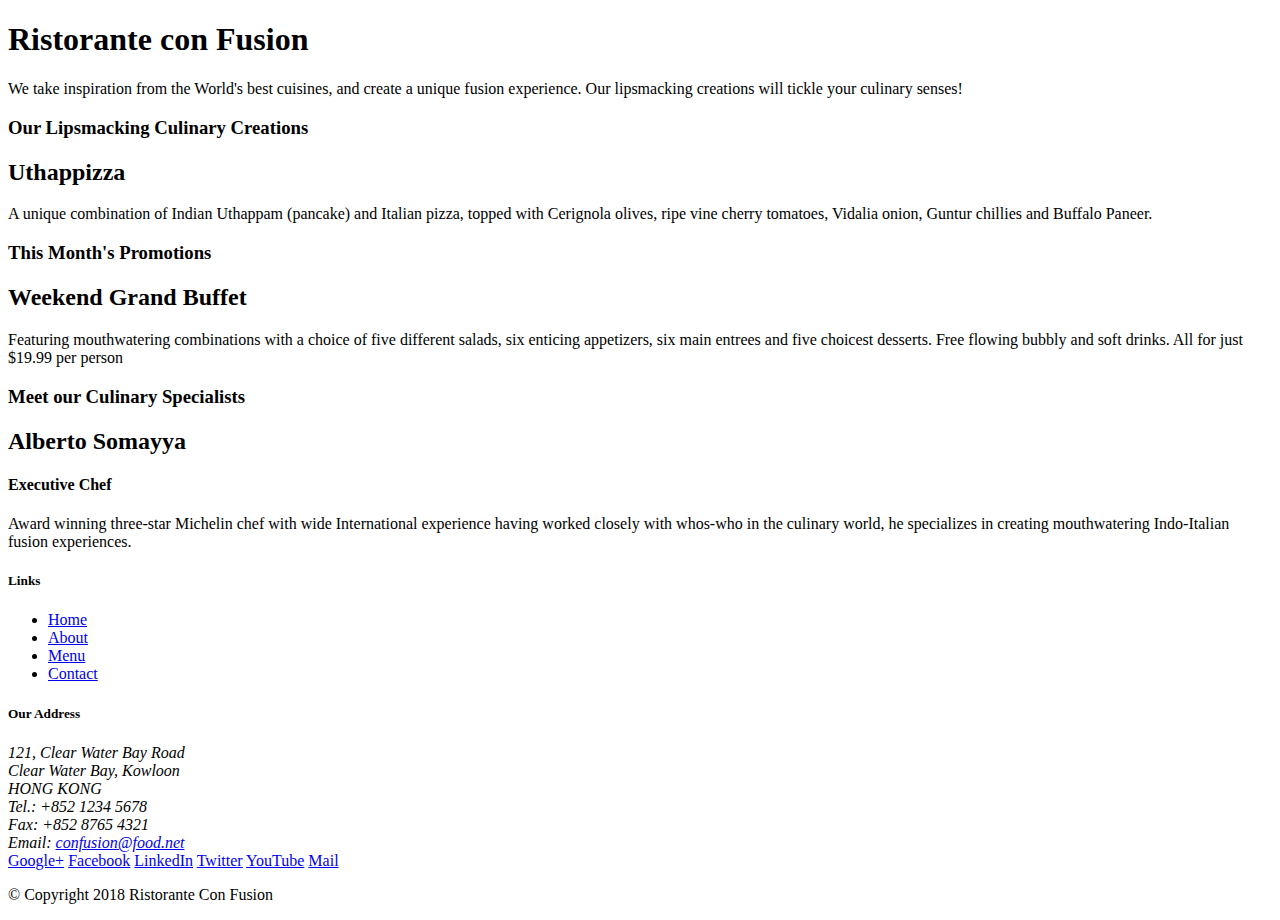
==== index.html @ 96f65228 "Initial Setup" ====
<!DOCTYPE html>
<html lang="en">

<head>
    <title>Ristorante Con Fusion</title>
</head>

<body>

    <header>
        <div>
            <div>
                <div>
                    <h1>Ristorante con Fusion</h1>
                    <p>We take inspiration from the World's best cuisines, and create a unique fusion experience. Our lipsmacking creations will tickle your culinary senses!</p>
                </div>
                <div>
                </div>
            </div>
        </div>
    </header>

    <div>
        <div>
            <div>
                <h3>Our Lipsmacking Culinary Creations</h3>
            </div>
            <div>
                <h2>Uthappizza</h2>
                <p>A unique combination of Indian Uthappam (pancake) and Italian pizza, topped with Cerignola olives, ripe vine cherry tomatoes, Vidalia onion, Guntur chillies and Buffalo Paneer.</p>
            </div>
        </div>


        <div>
            <div>
                <h3>This Month's Promotions</h3>
            </div>
            <div>
                <h2>Weekend Grand Buffet</h2>
                <p>Featuring mouthwatering combinations with a choice of five different salads, six enticing appetizers, six main entrees and five choicest desserts. Free flowing bubbly and soft drinks. All for just $19.99 per person </p>
            </div>
        </div>

        <div>
            <div>
                <h3>Meet our Culinary Specialists</h3>
            </div>
            <div>
                <h2>Alberto Somayya</h2>
                <h4>Executive Chef</h4>
                <p>Award winning three-star Michelin chef with wide International experience having worked closely with whos-who in the culinary world, he specializes in creating mouthwatering Indo-Italian fusion experiences. </p>
            </div>
        </div>
    </div>

    <footer>
        <div>
            <div>             
                <div>
                    <h5>Links</h5>
                    <ul>
                        <li><a href="#">Home</a></li>
                        <li><a href="#">About</a></li>
                        <li><a href="#">Menu</a></li>
                        <li><a href="#">Contact</a></li>
                    </ul>
                </div>
                <div>
                    <h5>Our Address</h5>
                    <address>
		              121, Clear Water Bay Road<br>
		              Clear Water Bay, Kowloon<br>
		              HONG KONG<br>
		              Tel.: +852 1234 5678<br>
		              Fax: +852 8765 4321<br>
		              Email: <a href="mailto:confusion@food.net">confusion@food.net</a>
		           </address>
                </div>
                <div>
                    <div>
                        <a href="http://google.com/+">Google+</a>
                        <a href="http://www.facebook.com/profile.php?id=">Facebook</a>
                        <a href="http://www.linkedin.com/in/">LinkedIn</a>
                        <a href="http://twitter.com/">Twitter</a>
                        <a href="http://youtube.com/">YouTube</a>
                        <a href="mailto:">Mail</a>
                    </div>
                </div>
           </div>
           <div>             
                <div>
                    <p>© Copyright 2018 Ristorante Con Fusion</p>
                </div>
           </div>
        </div>
    </footer>

</body>

</html>
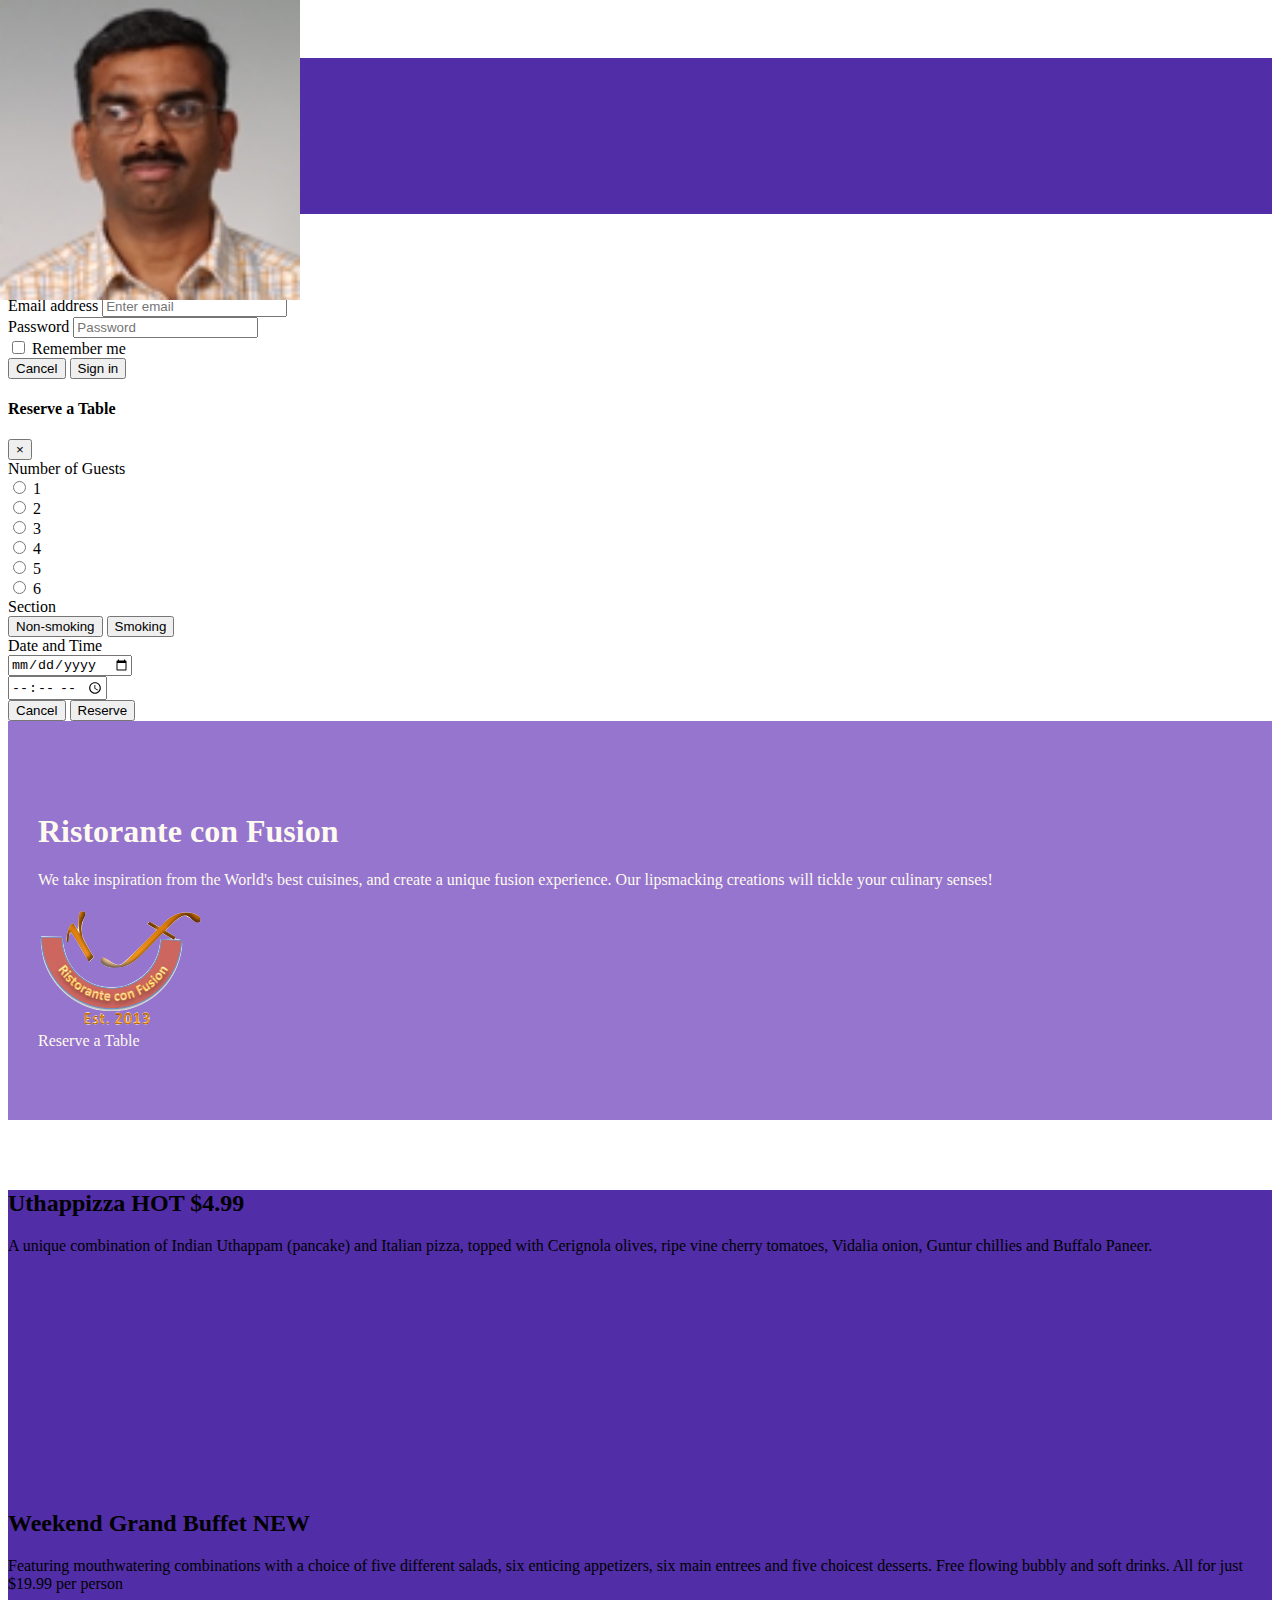
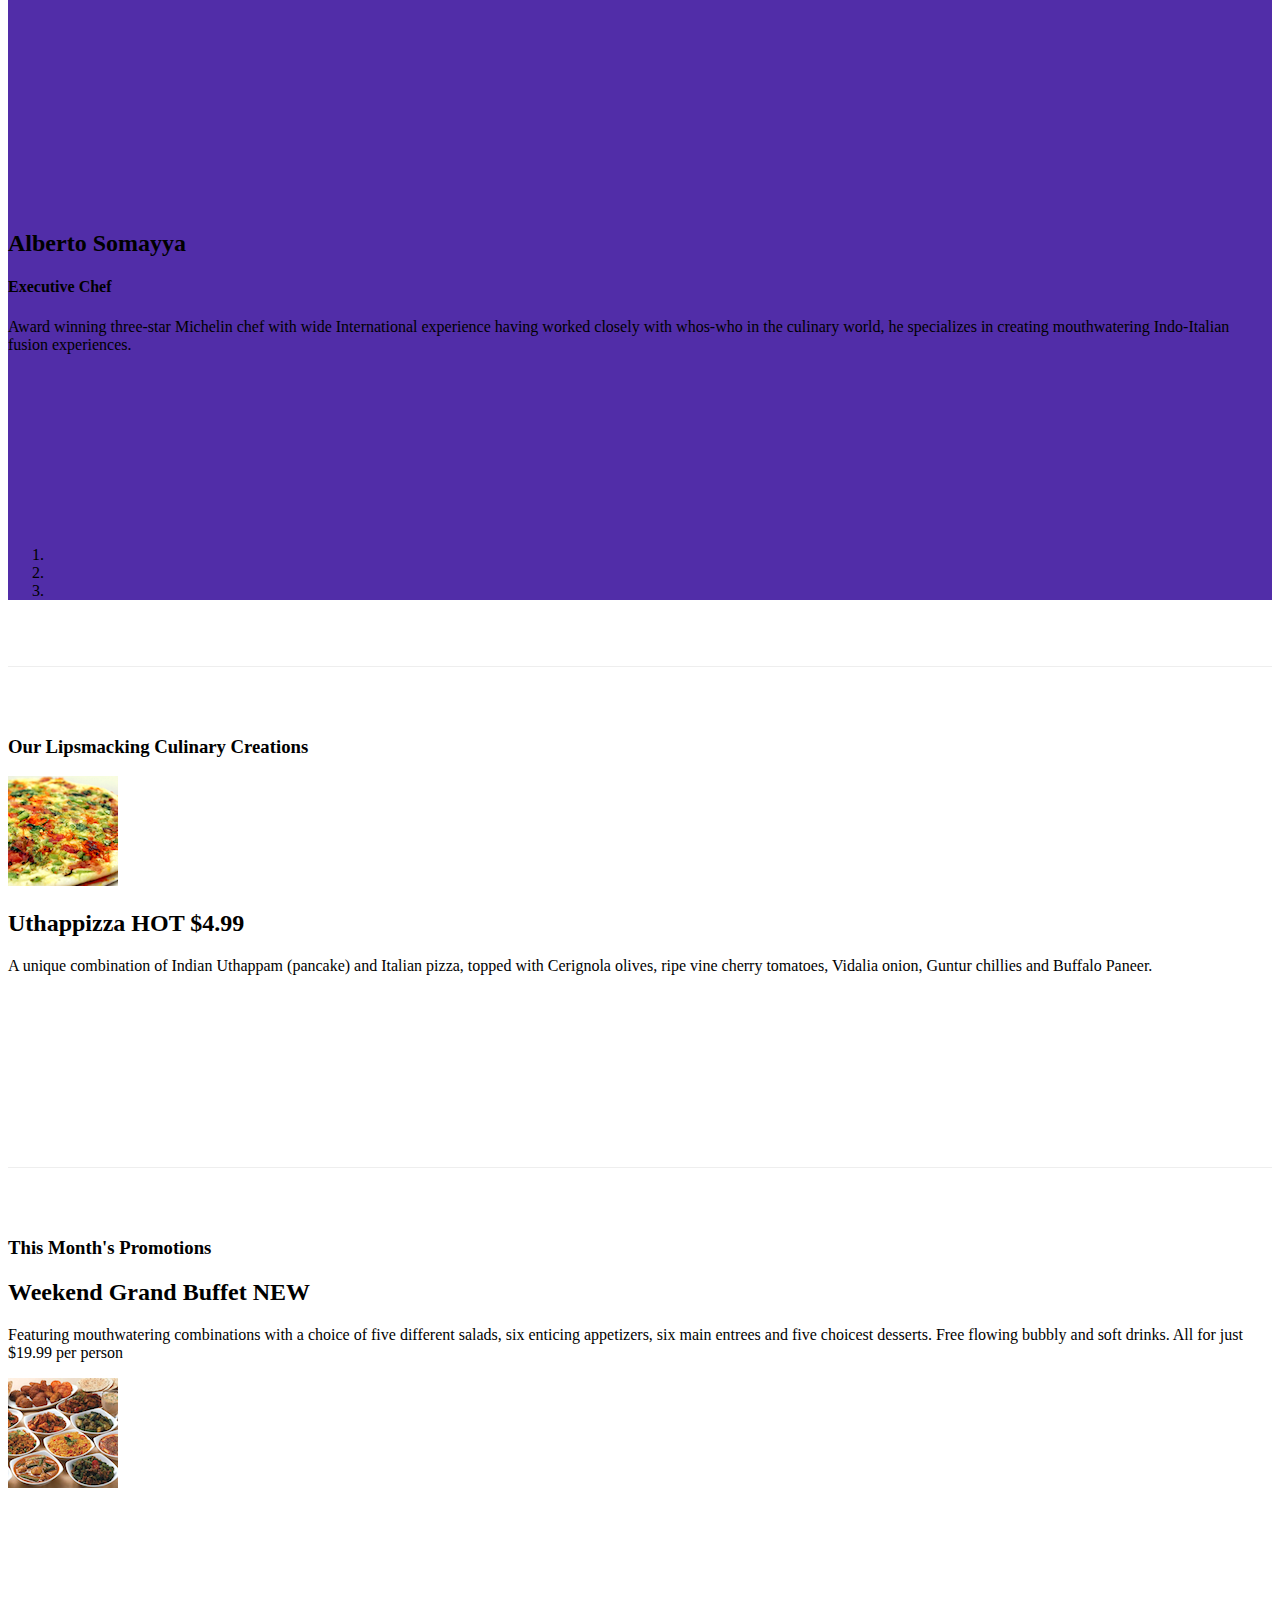
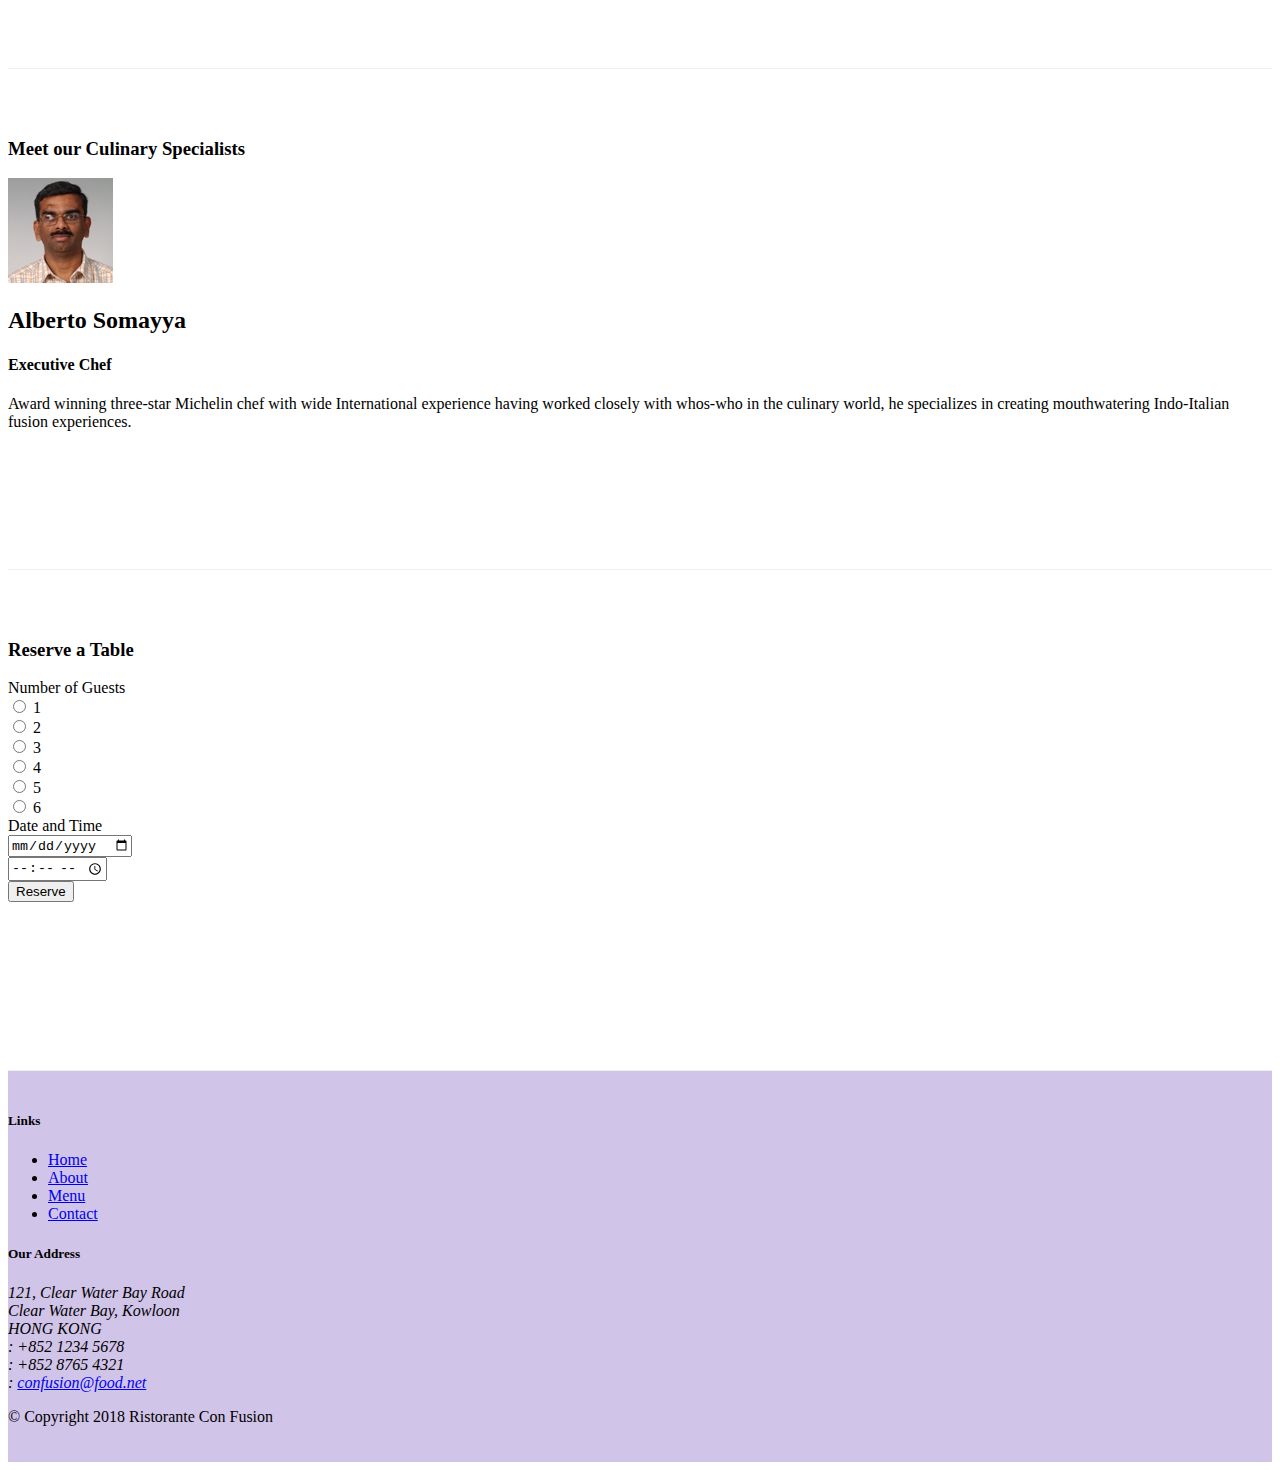
==== commit aa2039ae: "week3comp" ====
--- a/index.html
+++ b/index.html
@@ -3,99 +3,370 @@
 
 <head>
     <title>Ristorante Con Fusion</title>
+     <!-- Required meta tags always come first -->
+     <meta charset="utf-8">
+     <meta name="viewport" content="width=device-width, initial-scale=1, shrink-to-fit=no">
+     <meta http-equiv="x-ua-compatible" content="ie=edge">
+ 
+     <!-- Bootstrap CSS -->
+     <link rel="stylesheet" href="node_modules/bootstrap/dist/css/bootstrap.min.css">
+     <link rel="stylesheet" href="node_modules/font-awesome/css/font-awesome.min.css">
+     <link rel="stylesheet" href="node_modules/bootstrap-social/bootstrap-social.css">
+     <link rel="stylesheet" href="css/styles.css">
 </head>
 
 <body>
-
-    <header>
-        <div>
-            <div>
-                <div>
+    <nav class="navbar navbar-dark navbar-expand-sm fixed-top">
+        <div class="container">
+            <button class="navbar-toggler" type="button" data-toggler="collapse" data-target="#Navbar">
+                <span class="navbar-toggler-icon"></span>
+            </button>
+            <a class="navbar-brand mr-auto" href="#"><img src="img/logo.png" height="30" width="41"></a>
+            <div class="collapse navbar-collapse" id="Navbar">
+                <ul class="navbar-nav mr-auto">
+                    <li class="nav-item active"><a class="nav-link" href="#"><span class="fa fa-home fa-lg"></span> Home</a></li>
+                    <li class="nav-item"><a class="nav-link" href="/aboutus.html"><span class="fa fa-info fa-lg"></span> About</a></li>
+                    <li class="nav-item"><a class="nav-link" href="#"><span class="fa fa-list fa-lg"></span> Menu</a></li>
+                    <li class="nav-item"><a class="nav-link" href="./contactus.html"><span class="fa fa-address-card fa-lg"></span> Contact</a></li>
+                </ul>
+                <span class="navbar-text">
+                    <a data-toggle="modal" data-target="#loginModal">
+                        <span class="fa fa-sign-in"></span> Login
+                    </a>
+                </span>
+            </div>
+        </div>
+    </nav>
+    <div id="loginModal" class="modal fade" role="dialog">
+        <div class="modal-dialog modal-lg" role="content">
+            <div class="modal-content">
+                <div class="modal-header">
+                    <h4 class="modal-title">Login</h4>
+                    <button type="button" class="close" data-dismiss="modal">
+                        &times;
+                    </button>
+                </div>
+                <div class="modal-body">
+                    <form>
+                        <div class="form-row">
+                            <div class="form-group col-sm-4">
+                                    <label class="sr-only" for="exampleInputEmail3">Email address</label>
+                                    <input type="email" class="form-control form-control-sm mr-1" id="exampleInputEmail3" placeholder="Enter email">
+                            </div>
+                            <div class="form-group col-sm-4">
+                                <label class="sr-only" for="exampleInputPassword3">Password</label>
+                                <input type="password" class="form-control form-control-sm mr-1" id="exampleInputPassword3" placeholder="Password">
+                            </div>
+                            <div class="col-sm-auto">
+                                <div class="form-check">
+                                    <input class="form-check-input" type="checkbox">
+                                    <label class="form-check-label"> Remember me
+                                    </label>
+                                </div>
+                            </div>
+                        </div>
+                        <div class="form-row">
+                            <button type="button" class="btn btn-secondary btn-sm ml-auto" data-dismiss="modal">Cancel</button>
+                            <button type="submit" class="btn btn-primary btn-sm ml-1">Sign in</button>        
+                        </div>
+                    </form>
+                </div>
+            </div>
+        </div>
+    </div>
+    <div id="reserveModal" class="modal fade" role="dialog">
+        <div class="modal-dialog modal-lg" role="content">
+            <div class="modal-content">
+                <div class="modal-header">
+                    <h4 class="modal-title">Reserve a Table</h4>
+                    <button type="button" class="close" data-dismiss="modal">
+                        &times;
+                    </button>
+                </div>
+                <div class="modal-body">
+                    <form action="">
+                        <div class="form-group row">
+                            <label for="guests" class="col-md-3 col-form-label">Number of Guests</label>
+                            <div class="col-md-9">
+                                <div class="form-check form-check-inline">
+                                    <input class="form-check-input" type="radio" id="radio1" name="radio1" value="radio1">
+                                    <label class="form-check-label" for="radio1">1</label>
+                                </div>
+                                <div class="form-check form-check-inline">
+                                    <input class="form-check-input" type="radio" id="radio2" name="radio2" value="radio2">
+                                    <label class="form-check-label" for="radio2">2</label>
+                                </div>
+                                <div class="form-check form-check-inline">
+                                    <input class="form-check-input" type="radio" id="radio3" name="radio3" value="radio3">
+                                    <label class="form-check-label" for="radio3">3</label>
+                                </div>
+                                <div class="form-check form-check-inline">
+                                    <input class="form-check-input" type="radio" id="radio4" name="radio4" value="radio4">
+                                    <label class="form-check-label" for="radio4">4</label>
+                                </div>
+                                <div class="form-check form-check-inline">
+                                    <input class="form-check-input" type="radio" id="radio5" name="radio5" value="radio5">
+                                    <label class="form-check-label" for="radio5">5</label>
+                                </div>
+                                <div class="form-check form-check-inline">
+                                    <input class="form-check-input" type="radio" id="radio6" name="radio6" value="radio6">
+                                    <label class="form-check-label" for="radio6">6</label>
+                                </div>
+                            </div>
+                        </div>
+                        <div class="form-group-row">
+                            <label for="smoking" class="col-md-3 col-form-label">Section</label>
+                            <div class="offset-md-3 col-md-9">
+                               <button class="btn btn-success" id="smokinga">Non-smoking</button>
+                               <button class="btn btn-danger">Smoking</button>
+                            </div>
+                        </div>
+                        <div class="form-group row">
+                            <label for="datetime" class="col-md-3 col-form-label">Date and Time</label>
+                            <div class="col-md-4">
+                                <input class="form-control" type="date" placeholder="Date" id="datetime">
+                            </div>
+                            <div class="col-md-4">
+                                <input class="form-control" type="time" placeholder="Time">
+                            </div>
+                        </div>
+                        <div class="form-group row">
+                            <div class="offset-md-3 col-md-9">
+                                <button type="button" class="btn btn-secondary mt-3" data-dismiss="modal">
+                                    Cancel
+                                </button>
+                                <button type="submit" class="btn btn-primary mt-3">
+                                    Reserve
+                                </button>
+                            </div>
+                        </div>
+                    </form>
+                </div>
+            </div>
+        </div>
+    </div>
+    <header class="jumbotron">
+        <div class="container">
+            <div class="row row-header">
+                <div class="col-12 col-sm-6">
                     <h1>Ristorante con Fusion</h1>
                     <p>We take inspiration from the World's best cuisines, and create a unique fusion experience. Our lipsmacking creations will tickle your culinary senses!</p>
                 </div>
-                <div>
+                <div class="col-12 col-sm-3">
+                    <img src="img/logo.png" class="img-fluid">
+                </div>
+                <div class="col-12 col-sm-3 align-self-center">
+                    <a data-toggle="modal" data-target="#reserveModal" class="btn btn-block btn-warning" >Reserve a Table</a>
                 </div>
             </div>
         </div>
     </header>
 
-    <div>
-        <div>
-            <div>
+    <div class="container">
+        <div class="row row-content">
+            <div class="col">
+                <div id="mycarousel" class="carousel slide" data-ride="carousel">
+                    <div class="carousel-inner" role="listbox">
+                        <div class="carousel-item active">
+                            <img src="img/uthappizza.png" alt="uthappizza" class="d-block img-fluid">
+                            <div class="carousel-caption d-none d-md-block">
+                                <h2>Uthappizza 
+                                    <span class="badge badge-danger">HOT</span>
+                                    <span class="badge badge-pill badge-secondary">$4.99</span>
+                                </h2>
+                                <p class="d-none d-sm-block">A unique combination of Indian Uthappam (pancake) and Italian pizza, topped with Cerignola olives, ripe vine cherry tomatoes, Vidalia onion, Guntur chillies and Buffalo Paneer.</p>
+                            </div>
+                        </div>
+                        <div class="carousel-item">
+                            <img src="img/buffet.png" alt="buffet" class="d-block img-fluid">
+                            <div class="carousel-caption d-none d-md-block">
+                                <h2>Weekend Grand Buffet
+                                    <span class="badge badge-danger">NEW</span>
+                                </h2>
+                                <p class="d-none d-sm-block">Featuring mouthwatering combinations with a choice of five different salads, six enticing appetizers, six main entrees and five choicest desserts. Free flowing bubbly and soft drinks. All for just $19.99 per person </p>
+                            </div>
+                        </div>
+                        <div class="carousel-item">
+                            <img src="img/alberto.png" alt="alberto" class="d-block img-fluid">
+                            <div class="carousel-caption d-none d-md-block">
+                                <h2>Alberto Somayya</h2>
+                                <h4>Executive Chef</h4>
+                                <p class="d-none d-sm-block">Award winning three-star Michelin chef with wide International experience having worked closely with whos-who in the culinary world, he specializes in creating mouthwatering Indo-Italian fusion experiences. </p>
+                            </div>
+                        </div>
+                    </div>
+                    <ol class="carousel-indicators">
+                        <li data-target="#mycarousel" data-slide-to="0" class="active"></li>
+                        <li data-target="#mycarousel" data-slide-to="1"></li>
+                        <li data-target="#mycarousel" data-slide-to="2"></li>
+                    </ol>
+                    <a href="#mycarousel" class="carousel-control-prev" role="button" data-slide="prev">
+                        <span class="carousel-control-prev-icon"></span>
+                    </a>
+                    <a href="#mycarousel" class="carousel-control-next" role="button" data-slide="next">
+                        <span class="carousel-control-next-icon"></span>
+                    </a>
+                </div>
+            </div>
+        </div>
+        <div class="row row-content align-items-center">
+            <div class="col-12 col-sm-4 order-sm-last col-sm-3">
                 <h3>Our Lipsmacking Culinary Creations</h3>
             </div>
-            <div>
-                <h2>Uthappizza</h2>
-                <p>A unique combination of Indian Uthappam (pancake) and Italian pizza, topped with Cerignola olives, ripe vine cherry tomatoes, Vidalia onion, Guntur chillies and Buffalo Paneer.</p>
-            </div>
-        </div>
-
-
-        <div>
-            <div>
+            <div class="col col-sm order-sm-first col-md">
+                <div class="media">
+                    <img src="img/uthappizza.png" alt="uthappizza" class="d-flex mr-3 img-thumbnail align-self-center">
+                    <div class="media-body">
+                        <h2 class="mt-0">Uthappizza 
+                            <span class="badge badge-danger">HOT</span>
+                            <span class="badge badge-pill badge-secondary">$4.99</span>
+                        </h2>
+                        <p class="d-none d-sm-block">A unique combination of Indian Uthappam (pancake) and Italian pizza, topped with Cerignola olives, ripe vine cherry tomatoes, Vidalia onion, Guntur chillies and Buffalo Paneer.</p>
+                    </div>
+                </div>
+            </div>
+        </div>
+
+
+        <div class="row row-content align-items-center">
+            <div class="col-12 col-sm-4 col-sm-3">
                 <h3>This Month's Promotions</h3>
             </div>
-            <div>
-                <h2>Weekend Grand Buffet</h2>
-                <p>Featuring mouthwatering combinations with a choice of five different salads, six enticing appetizers, six main entrees and five choicest desserts. Free flowing bubbly and soft drinks. All for just $19.99 per person </p>
-            </div>
-        </div>
-
-        <div>
-            <div>
+            <div class="col col-sm col-md">
+                <div class="media">
+                    <div class="media-body">
+                        <h2 class="mt-0">Weekend Grand Buffet
+                            <span class="badge badge-danger">NEW</span>
+                        </h2>
+                        <p class="d-none d-sm-block">Featuring mouthwatering combinations with a choice of five different salads, six enticing appetizers, six main entrees and five choicest desserts. Free flowing bubbly and soft drinks. All for just $19.99 per person </p>
+                    </div>
+                    <img src="img/buffet.png" alt="buffet" class="d-flex ml-3 img-thumbnail align-self-center">
+                </div>
+            </div>
+        </div>
+
+        <div class="row row-content align-items-center">
+            <div class="col-12 col-sm-4 order-sm-last col-sm-3">
                 <h3>Meet our Culinary Specialists</h3>
             </div>
-            <div>
-                <h2>Alberto Somayya</h2>
-                <h4>Executive Chef</h4>
-                <p>Award winning three-star Michelin chef with wide International experience having worked closely with whos-who in the culinary world, he specializes in creating mouthwatering Indo-Italian fusion experiences. </p>
+            <div class="col col-sm order-sm-first col-md">
+                <div class="media">
+                    <img src="img/alberto.png" alt="alberto" class="d-flex mr-3 img-thumbnail align-self-center">
+                </div>
+                <div class="media-body">
+                    <h2 class="mt-0">Alberto Somayya</h2>
+                    <h4>Executive Chef</h4>
+                    <p class="d-none d-sm-block">Award winning three-star Michelin chef with wide International experience having worked closely with whos-who in the culinary world, he specializes in creating mouthwatering Indo-Italian fusion experiences. </p>
+                </div>
+            </div>
+        </div>
+        <div class="row row-content">
+            <div class="col-12 offset-md-2 col-sm-8">
+                <div class="card"  id="reservetab">
+                    <h3 class="card-header bg-warning text-white">Reserve a Table</h3>
+                    <div class="card-body">
+                        <form action="">
+                            <div class="form-group row">
+                                <label for="guests" class="col-md-3 col-form-label">Number of Guests</label>
+                                <div class="col-md-9">
+                                    <div class="form-check form-check-inline">
+                                        <input class="form-check-input" type="radio" id="radio1" name="radio1" value="radio1">
+                                        <label class="form-check-label" for="radio1">1</label>
+                                    </div>
+                                    <div class="form-check form-check-inline">
+                                        <input class="form-check-input" type="radio" id="radio2" name="radio2" value="radio2">
+                                        <label class="form-check-label" for="radio2">2</label>
+                                    </div>
+                                    <div class="form-check form-check-inline">
+                                        <input class="form-check-input" type="radio" id="radio3" name="radio3" value="radio3">
+                                        <label class="form-check-label" for="radio3">3</label>
+                                    </div>
+                                    <div class="form-check form-check-inline">
+                                        <input class="form-check-input" type="radio" id="radio4" name="radio4" value="radio4">
+                                        <label class="form-check-label" for="radio4">4</label>
+                                    </div>
+                                    <div class="form-check form-check-inline">
+                                        <input class="form-check-input" type="radio" id="radio5" name="radio5" value="radio5">
+                                        <label class="form-check-label" for="radio5">5</label>
+                                    </div>
+                                    <div class="form-check form-check-inline">
+                                        <input class="form-check-input" type="radio" id="radio6" name="radio6" value="radio6">
+                                        <label class="form-check-label" for="radio6">6</label>
+                                    </div>
+                                </div>
+                            </div>
+                            <div class="form-group row">
+                                <label for="datetime" class="col-md-3 col-form-label">Date and Time</label>
+                                <div class="col-md-4">
+                                    <input class="form-control" type="date" placeholder="Date" id="datetime">
+                                </div>
+                                <div class="col-md-4">
+                                    <input class="form-control" type="time" placeholder="Time">
+                                </div>
+                            </div>
+                            <div class="form-group row">
+                                <div class="offset-md-3 col-md-9">
+                                    <button type="submit" class="btn btn-primary mt-3">
+                                        Reserve
+                                    </button>
+                                </div>
+                            </div>
+                        </form>
+                    </div>
+                </div>
             </div>
         </div>
     </div>
 
-    <footer>
-        <div>
-            <div>             
-                <div>
+    <footer class="footer">
+        <div class="container">
+            <div class="row">             
+                <div class="col-4 offset-1 col-sm-2">
                     <h5>Links</h5>
-                    <ul>
+                    <ul class="list-unstyled">
                         <li><a href="#">Home</a></li>
-                        <li><a href="#">About</a></li>
+                        <li><a href="./aboutus.html">About</a></li>
                         <li><a href="#">Menu</a></li>
-                        <li><a href="#">Contact</a></li>
+                        <li><a href="./contactus.html">Contact</a></li>
                     </ul>
                 </div>
-                <div>
+                <div class="col-7 col-sm-5">
                     <h5>Our Address</h5>
                     <address>
 		              121, Clear Water Bay Road<br>
 		              Clear Water Bay, Kowloon<br>
 		              HONG KONG<br>
-		              Tel.: +852 1234 5678<br>
-		              Fax: +852 8765 4321<br>
-		              Email: <a href="mailto:confusion@food.net">confusion@food.net</a>
+		              <i class="fa fa-phone fa-lg"></i>: +852 1234 5678<br>
+		              <i class="fa fa-fax fa-lg"></i>: +852 8765 4321<br>
+		              <i class="fa fa-envelope fa-lg"></i>: <a href="mailto:confusion@food.net">confusion@food.net</a>
 		           </address>
                 </div>
-                <div>
-                    <div>
-                        <a href="http://google.com/+">Google+</a>
-                        <a href="http://www.facebook.com/profile.php?id=">Facebook</a>
-                        <a href="http://www.linkedin.com/in/">LinkedIn</a>
-                        <a href="http://twitter.com/">Twitter</a>
-                        <a href="http://youtube.com/">YouTube</a>
-                        <a href="mailto:">Mail</a>
+                <div class="col-12 col-sm-4 align-self-center">
+                    <div class="text-center">
+                        <a class="btn btn-social-icon btn-google" href="http://google.com/+"><i class="fa fa-google-plus fa-lg"></i></a>
+                        <a class="btn btn-social-icon btn-facebook" href="http://www.facebook.com/profile.php?id="><i class="fa fa-facebook fa-lg"></i></a>
+                        <a class="btn btn-social-icon btn-linkedin" href="http://www.linkedin.com/in/"><i class="fa fa-linkedin fa-lg"></i></a>
+                        <a class="btn btn-social-icon btn-twitter" href="http://twitter.com/"><i class="fa fa-twitter fa-lg"></i></a>
+                        <a class="btn btn-social-icon btn-youtube" href="http://youtube.com/"><i class="fa fa-youtube fa-lg"></i></a>
+                        <a class="btn btn-social-icon" href="mailto:"><i class="fa fa-envelope-o fa-lg"></i></a>
                     </div>
                 </div>
            </div>
-           <div>             
-                <div>
+           <div class="row justify-content-center">             
+                <div class="col-auto">
                     <p>© Copyright 2018 Ristorante Con Fusion</p>
                 </div>
            </div>
         </div>
     </footer>
-
+    <script src="node_modules/jquery/dist/jquery.slim.min.js"></script>
+    <script src="node_modules/popper.js/dist/umd/popper.min.js"></script>
+    <script src="node_modules/bootstrap/dist/js/bootstrap.min.js"></script>
+    <!-- <script>
+        $(document).ready(function() {
+            $('[data-toggle="tooltip"]').tooltip();
+        });
+    </script> -->
 </body>
 
 </html>--- a/css/styles.css
+++ b/css/styles.css
@@ -0,0 +1,51 @@
+.row-header{
+    margin: 0px auto;
+    padding: 0px auto;
+}
+.row-content{
+    margin: 0px auto;
+    padding: 50px 0px 50px 0px;
+    border-bottom: 1px ridge;
+    min-height: 400px;
+}
+.footer{
+    background-color: #D1C4E9;
+    margin: 0px auto;
+    padding: 20px 0px 20px 0px;
+}
+.jumbotron{
+    padding: 70px 30px 70px 30px;
+    margin: 0px auto;
+    background: #9575CD;
+    color: floralwhite;
+}
+.address{
+    font-size: 80%;
+    margin: 0px;
+    color: #0f0f0f;
+}
+body{
+    padding: 50px 0px 0px 0px;
+    z-index: 0;
+}
+.navbar-dark{
+    background-color: #512DA8;
+}
+.tab-content{
+    border-left: 1px solid #ddd;
+    border-right: 1px solid #ddd;
+    border-bottom: 1px solid #ddd;
+    padding: 10px;
+}
+.carousel{
+    background: #512DA8;
+}
+.carousel-item{
+    height: 300px;
+}
+.carousel-item img{
+    position: absolute;
+    top: 0;
+    left: 0;
+    min-height: 300px;
+}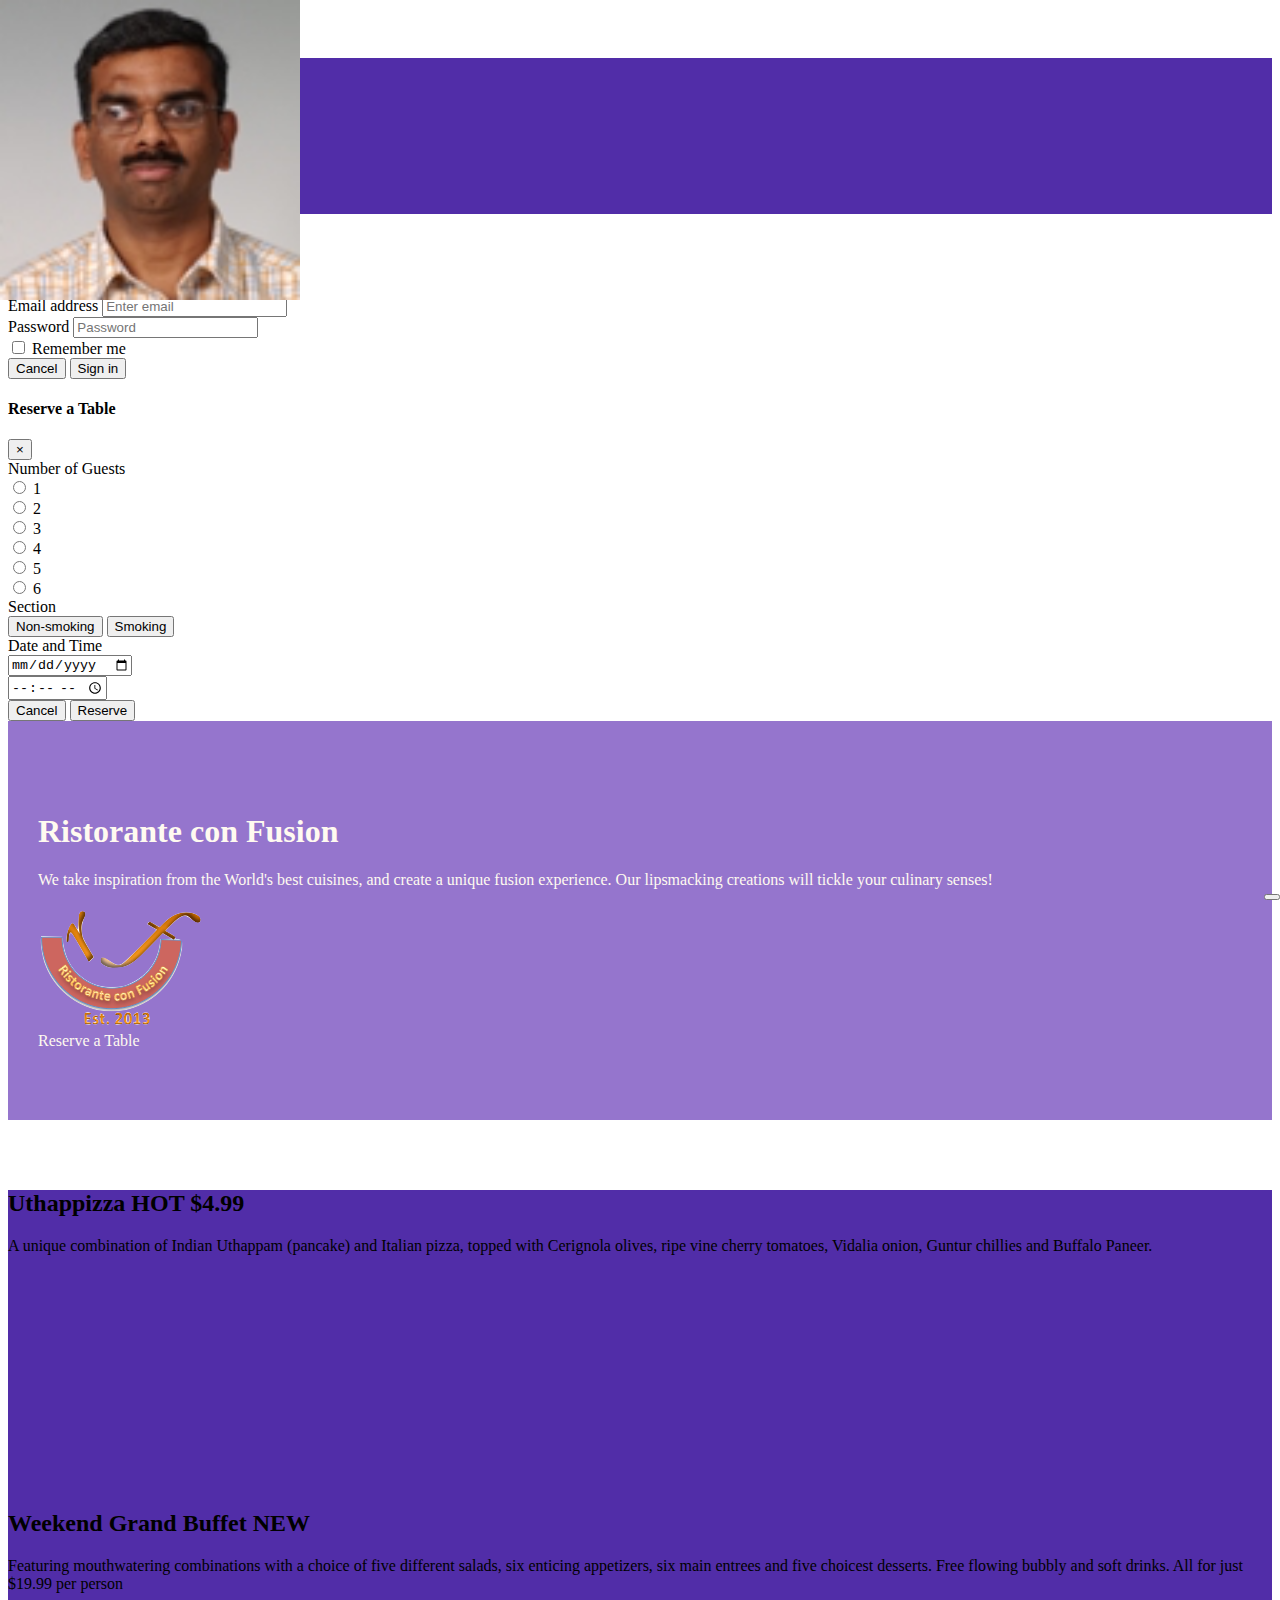
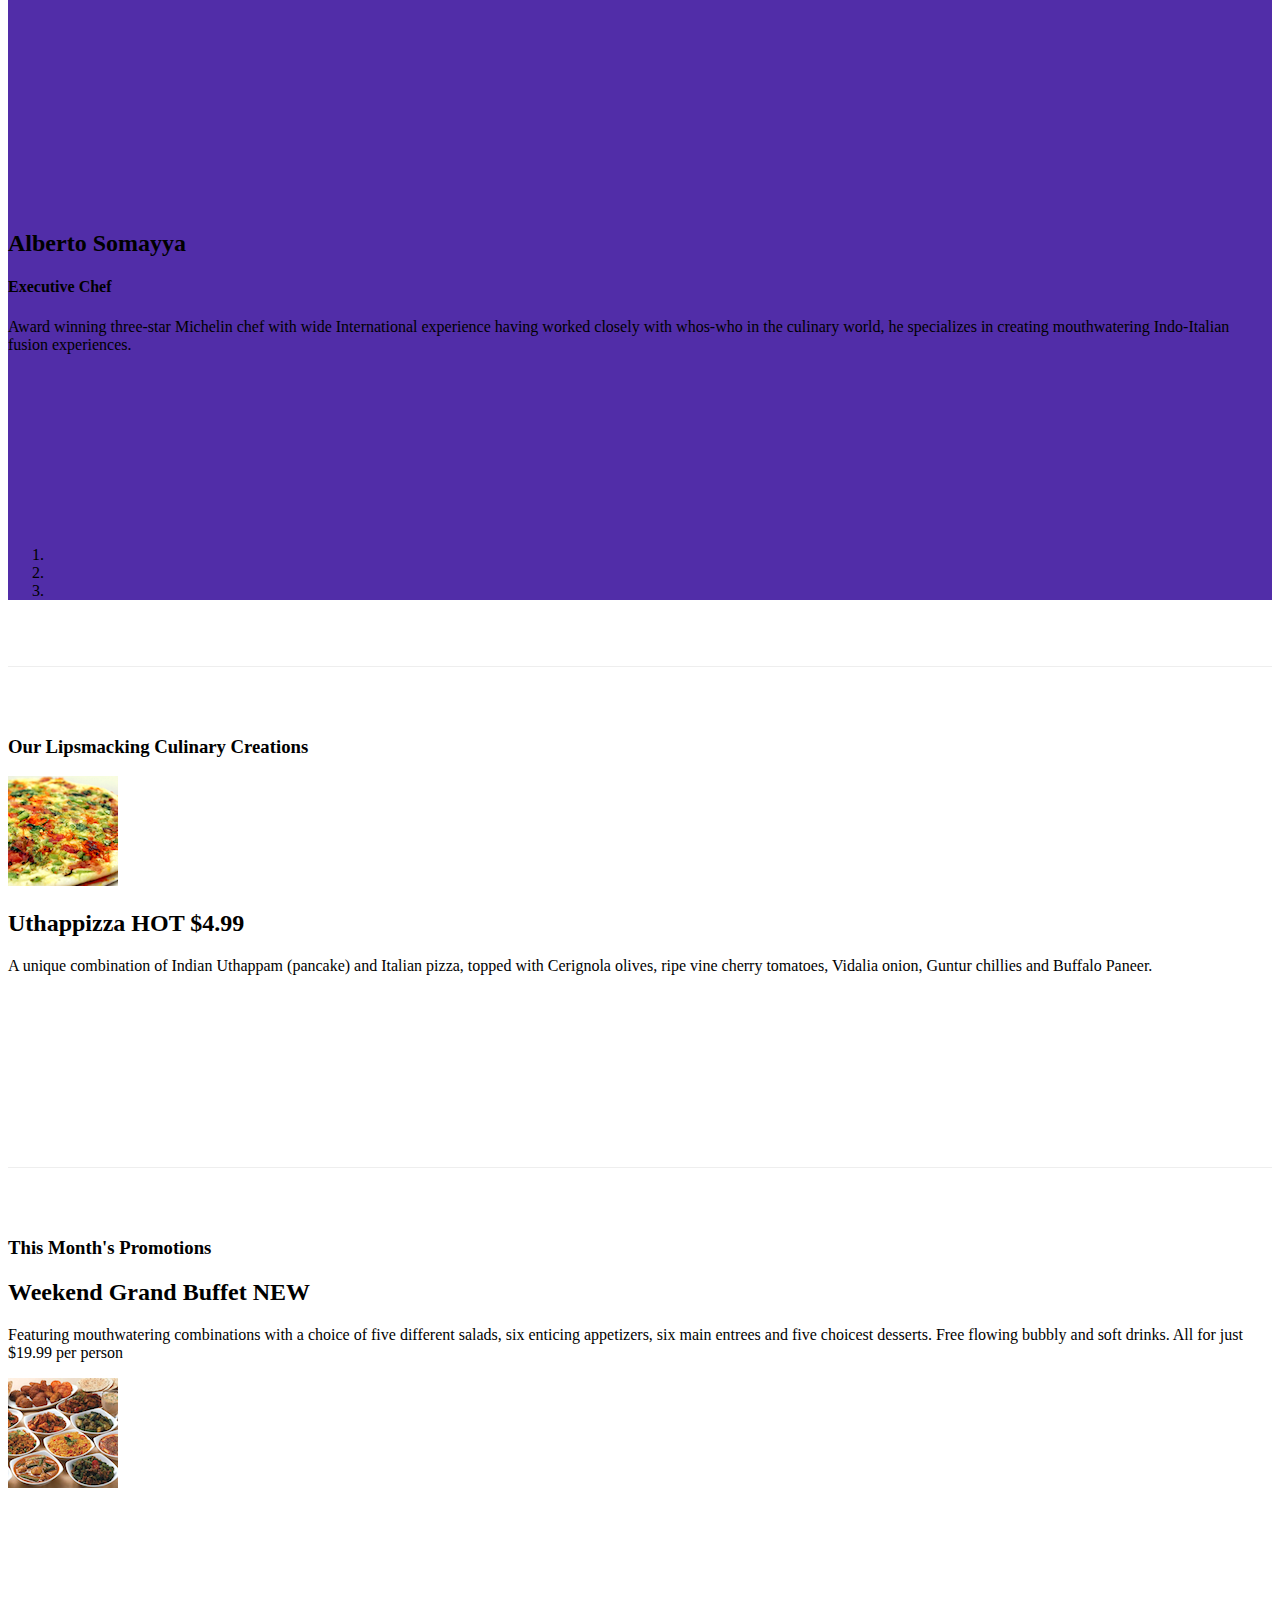
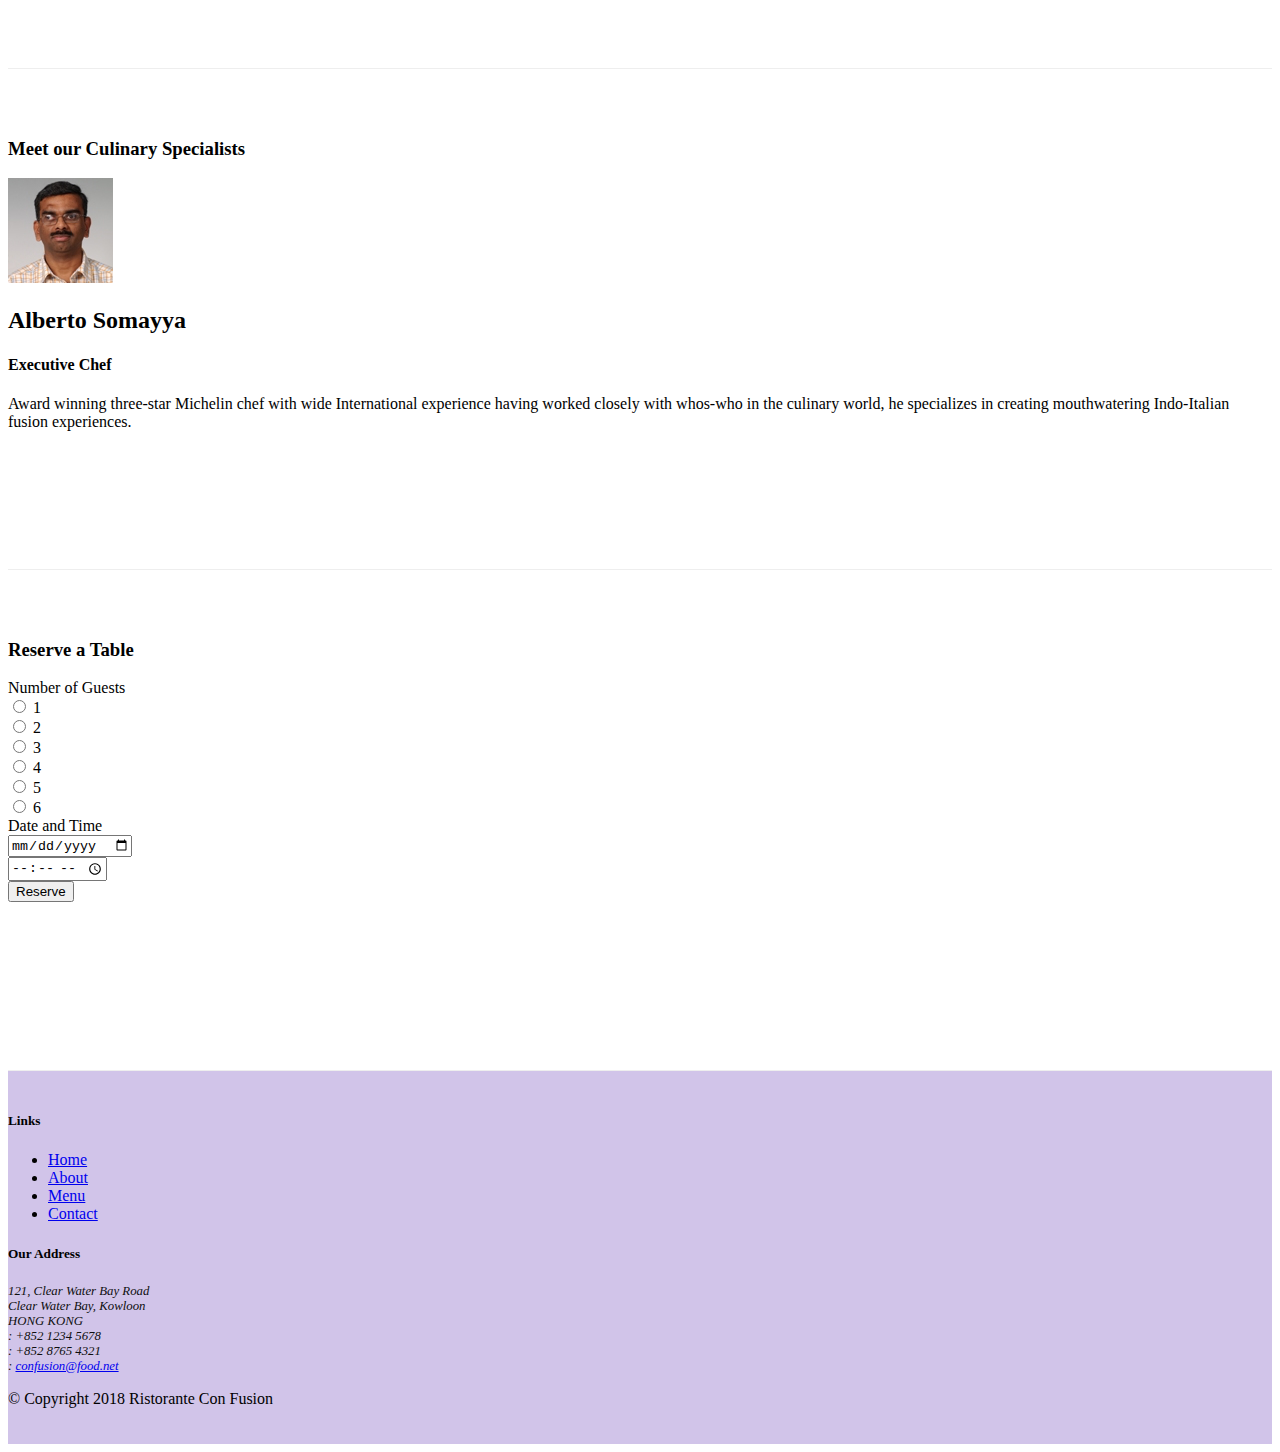
==== commit 476433db: "lessscss" ====
--- a/index.html
+++ b/index.html
@@ -117,7 +117,7 @@
                         <div class="form-group-row">
                             <label for="smoking" class="col-md-3 col-form-label">Section</label>
                             <div class="offset-md-3 col-md-9">
-                               <button class="btn btn-success" id="smokinga">Non-smoking</button>
+                               <button class="btn btn-success" id="smoking">Non-smoking</button>
                                <button class="btn btn-danger">Smoking</button>
                             </div>
                         </div>
@@ -206,6 +206,9 @@
                     <a href="#mycarousel" class="carousel-control-next" role="button" data-slide="next">
                         <span class="carousel-control-next-icon"></span>
                     </a>
+                        <button class="btn btn-sm btn-danger" id="carouselButton">
+                            <span class="fa fa-pause"></span>
+                        </button>
                 </div>
             </div>
         </div>
@@ -367,6 +370,23 @@
             $('[data-toggle="tooltip"]').tooltip();
         });
     </script> -->
+    <script>
+        $(document).ready(function(){
+            $('#mycarousel').carousel({interval:2000});
+        $('#carouselButton').click(function(){
+            if($('#carouselButton').children('span').hasClass('fa-pause')){
+                $('#mycarousel').carousel('pause');
+                $('#carouselButton').children('span').removeClass('fa-pause');
+                $('#carouselButton').children('span').addClass('fa-play');
+            }
+            else{
+                $('#mycarousel').carousel('cycle');
+                $('#carouselButton').children('span').removeClass('fa-play');
+                $('#carouselButton').children('span').addClass('fa-pause');
+            }
+        });
+    });
+    </script>
 </body>
 
 </html>--- a/css/styles.css
+++ b/css/styles.css
@@ -1,51 +1,54 @@
-.row-header{
-    margin: 0px auto;
-    padding: 0px auto;
-}
-.row-content{
-    margin: 0px auto;
-    padding: 50px 0px 50px 0px;
-    border-bottom: 1px ridge;
-    min-height: 400px;
-}
-.footer{
-    background-color: #D1C4E9;
-    margin: 0px auto;
-    padding: 20px 0px 20px 0px;
-}
-.jumbotron{
-    padding: 70px 30px 70px 30px;
-    margin: 0px auto;
-    background: #9575CD;
-    color: floralwhite;
-}
-.address{
-    font-size: 80%;
-    margin: 0px;
-    color: #0f0f0f;
-}
-body{
-    padding: 50px 0px 0px 0px;
-    z-index: 0;
-}
-.navbar-dark{
-    background-color: #512DA8;
-}
-.tab-content{
-    border-left: 1px solid #ddd;
-    border-right: 1px solid #ddd;
-    border-bottom: 1px solid #ddd;
-    padding: 10px;
-}
-.carousel{
-    background: #512DA8;
-}
-.carousel-item{
-    height: 300px;
-}
-.carousel-item img{
-    position: absolute;
-    top: 0;
-    left: 0;
-    min-height: 300px;
-}+.row-header {
+  margin: 0px auto;
+  padding: 0px 0px; }
+
+.row-content {
+  margin: 0px auto;
+  padding: 50px 0px;
+  border-bottom: 1px ridge;
+  min-height: 400px; }
+
+.footer {
+  background-color: #D1C4E9;
+  margin: 0px auto;
+  padding: 20px 0px; }
+
+.jumbotron {
+  margin: 0px auto;
+  padding: 70px 30px;
+  background: #9575CD;
+  color: floralwhite; }
+
+address {
+  font-size: 80%;
+  margin: 0px;
+  color: #0f0f0f; }
+
+body {
+  padding: 50px 0px 0px 0px;
+  z-index: 0; }
+
+.navbar-dark {
+  background-color: #512DA8; }
+
+.tab-content {
+  border-left: 1px solid #ddd;
+  border-right: 1px solid #ddd;
+  border-bottom: 1px solid #ddd;
+  padding: 10px; }
+
+.carousel {
+  background: #512DA8; }
+  .carousel .carousel-item {
+    height: 300px; }
+    .carousel .carousel-item img {
+      position: absolute;
+      top: 0;
+      left: 0;
+      min-height: 300px; }
+
+#carouselButton {
+  right: 0px;
+  position: absolute;
+  bottom: 0px;
+  z-index: 1; }
